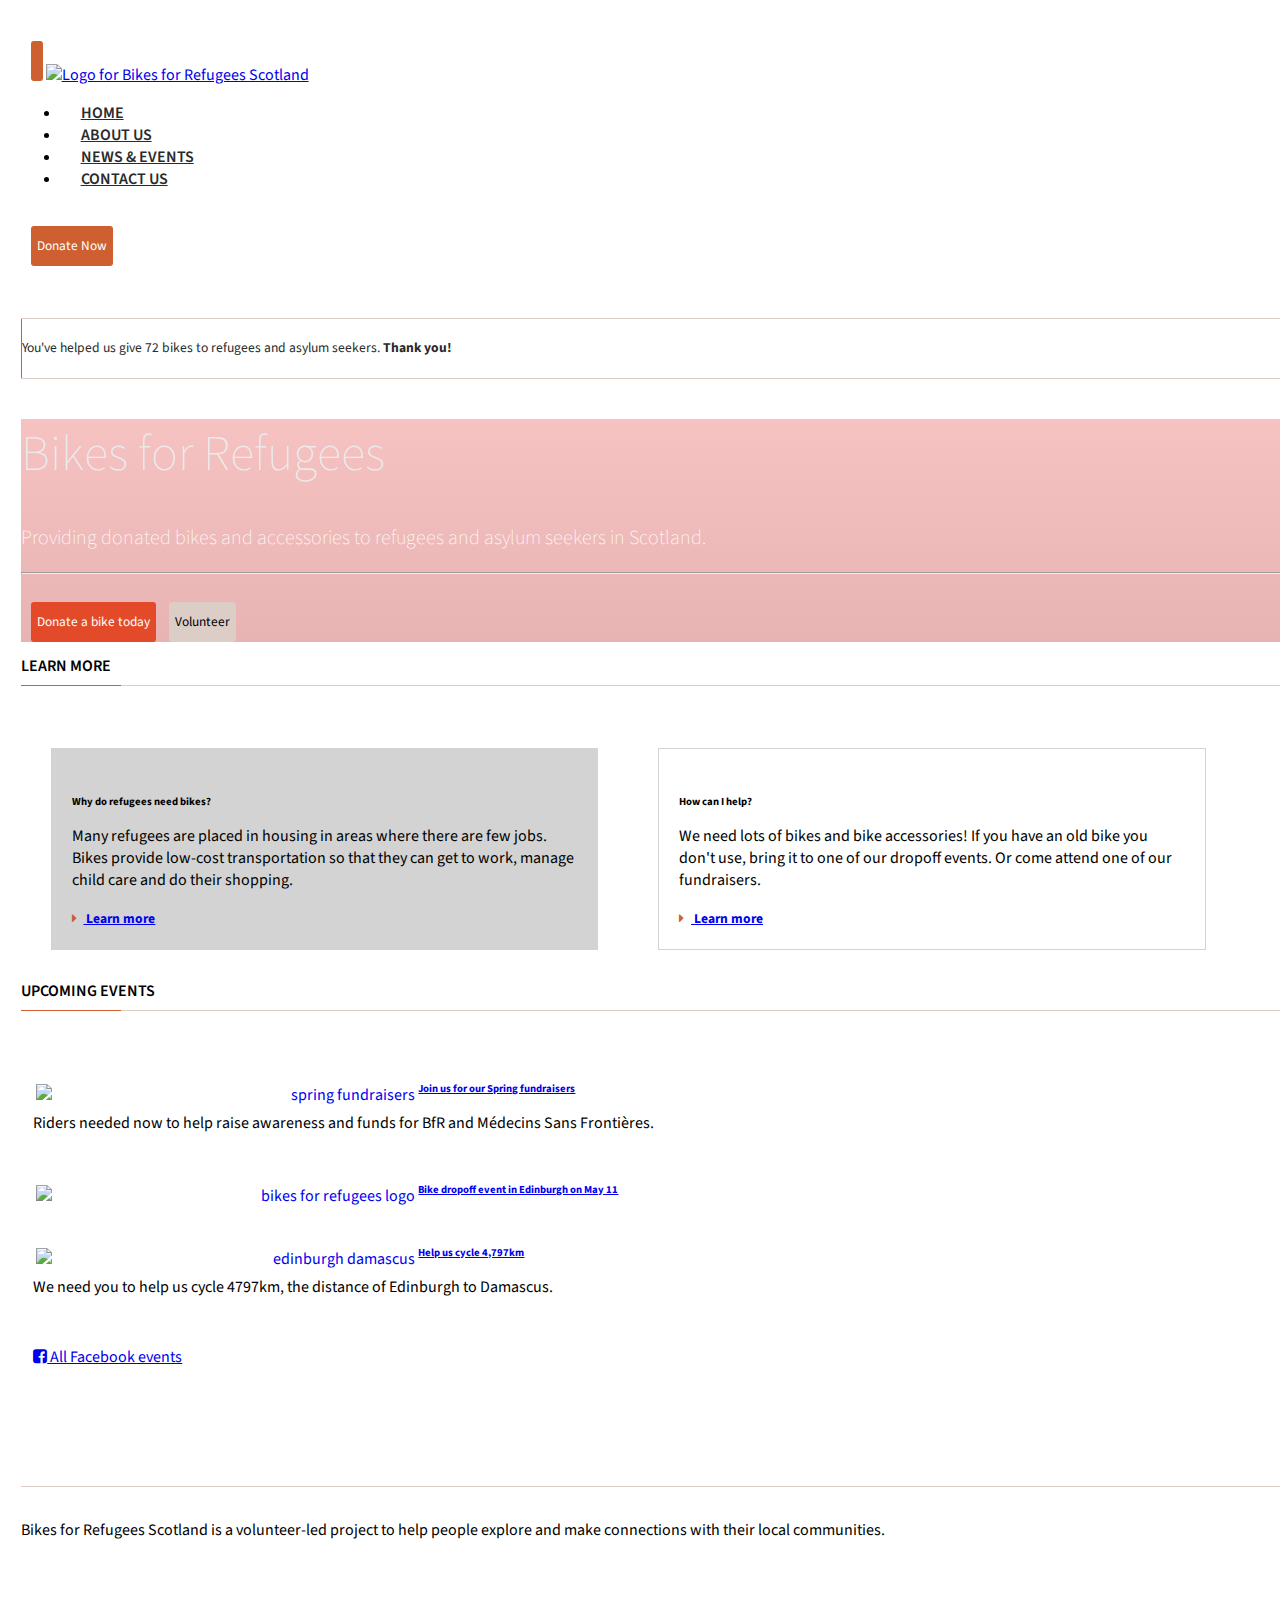
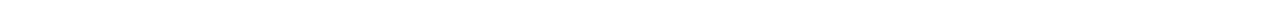
==== week1/1-bikes-for-refugees/index.html @ 3e16f526 "homework 25 jul" ====
<!DOCTYPE html>
<html lang="en">
	<head>
		<meta charset="UTF-8">
		<meta name="viewport" content="width=device-width, initial-scale=1.0">
		<meta http-equiv="X-UA-Compatible" content="ie=edge">

		<link rel="dns-prefetch" href="//fonts.googleapis.com">
		<link rel="dns-prefetch" href="//maxcdn.bootstrapcdn.com">
		<link rel="dns-prefetch" href="//code.jquery.com">
		<link rel="dns-prefetch" href="//cdnjs.cloudflare.com">
		<link href="https://fonts.googleapis.com/css?family=Source+Sans+Pro:300,300i,400,400i,600,600i,700,700i" rel="stylesheet">
		<link rel="stylesheet" href="https://maxcdn.bootstrapcdn.com/bootstrap/4.0.0-alpha.6/css/bootstrap.min.css" integrity="sha384-rwoIResjU2yc3z8GV/NPeZWAv56rSmLldC3R/AZzGRnGxQQKnKkoFVhFQhNUwEyJ" crossorigin="anonymous">
		<link rel="stylesheet" href="https://maxcdn.bootstrapcdn.com/font-awesome/4.7.0/css/font-awesome.min.css">
		<link rel="stylesheet" href="styles/style.css">

		<title>Bikes for Refugees | Scotland</title>
	</head>

	<body>
		<header class="header container">
			<div class="navigation navbar navbar-toggleable-md navbar-light">
				<button class="navigation__toggle navbar-toggler navbar-toggler-right" type="button" data-toggle="collapse" data-target="#navbarSupportedContent" aria-controls="navbarSupportedContent" aria-expanded="false" aria-label="Toggle navigation">
					<span class="navigation__toggle-icon navbar-toggler-icon"></span>
				</button>
				<a class="navigation__logo navbar-brand" href="/" >
					<img class="img-fluid" src="images/bikes-for-refugees_logo.jpg" alt="Logo for Bikes for Refugees Scotland">
					<h1 class="sr-only">Bikes for Refugees Scotland - Providing donated bikes and accessories to refugees and asylum seekers.</h1>
				</a>

				<nav class="navigation__content collapse navbar-collapse" id="navbarSupportedContent">
					<ul class="navbar-nav mr-auto">
						<li class="nav-item active">
							<a class="nav-link" href="/">Home <span class="sr-only">(current)</span></a>
						</li>
						<li class="nav-item">
							<a class="nav-link" href="#">About Us</a>
						</li>
						<li class="nav-item">
							<a class="nav-link" href="#">News & Events</a>
						</li>
						<li class="nav-item">
							<a class="nav-link" href="#">Contact Us</a>
						</li>
					</ul>
					<button class="button1">Donate Now</button>
				</nav>
			</div>
		</header>

		<main id="content" class="container">
			<div class="alert">
				You've helped us give <span id="donation-count-alert">72</span> bikes to refugees and asylum seekers. <strong>Thank you!</strong>
			</div>
			<div class="row">
				<section class="main col-lg-8">
					<div class="jumbotron">
						<h1>Bikes for Refugees</h1>
						<p>Providing donated bikes and accessories to refugees and asylum seekers in Scotland.</p>
						<hr class="my-4">
						<button class="button2">Donate a bike today</button>
						<button class="button3">Volunteer</button>
					</div>

					<div>
						<h2 class="heading-underline">Learn more</h2>

							<article class="article2 grey">
								<h6 class="article__title">
									Why do refugees need bikes?
								</h6>
								<p>Many refugees are placed in housing in areas where there are few jobs. Bikes provide low-cost transportation so that they can get to work, manage child care and do their shopping.</p>
								<p class="article__read-more">
									<a href="#">
										<span class="fa fa-caret-right"></span>
										Learn more
									</a>
								</p>
							</article>

							<article class="article2">
								<h6 class="article__title">
									How can I help?
								</h6>
								<p>We need lots of bikes and bike accessories! If you have an old bike you don't use, bring it to one of our dropoff events. Or come attend one of our fundraisers.</p>
								<p class="article__read-more">
									<a href="#">
										<span class="fa fa-caret-right"></span>
										Learn more
									</a>
								</p>
							</article>

					</div>
				</section>

				<aside class="sidebar col-lg-4">
						<h2 class="heading-underline">Upcoming events</h2>
							<div class="container">
								<aside class="article">
									<a href="#">
										<img class="img-fluid" src="/images/spring-fundraisers_thumbnail.jpg" alt="spring fundraisers">
								</a>
									<h6 class="article__title article__title--sidebar">
										<a href="#">Join us for our Spring fundraisers</a>
									</h6>
									<p>Riders needed now to help raise awareness and funds for BfR and Médecins Sans Frontières.</p>
								</aside>
								<aside class="article">
									<a href="#">
										<img class="img-fluid" src="/images/bikes-for-refugees_logo.jpg" alt="bikes for refugees logo">
									</a>
									<h6 class="article__title article__title--sidebar">
										<a href="#">Bike dropoff event in Edinburgh on May 11</a>
									</h6>
								</aside>
								<aside class="article">
									<a href="#">
										<img class="img-fluid" src="/images/edinburgh-damascus_thumbnail.png" alt="edinburgh damascus">
									</a>
									<h6 class="article__title article__title--sidebar">
										<a href="#">Help us cycle 4,797km</a>
									</h6>
									<p>We need you to help us cycle 4797km, the distance of Edinburgh to Damascus.</p>
								</aside>
									<a href="https://www.facebook.com/BikesforRefugeesScotland/events/?ref=page_internal" class="facebook-link">
										<span class="fa fa-facebook-square"></span>
										All Facebook events
									</a>
							</div>
				</aside>
			</div> <!-- end of row -->

		</main>

		<footer class="footer container">
			<div class="row">
				<div class="col-lg-8">
					<p class="text-center">
						Bikes for Refugees Scotland is a volunteer-led project to help people explore and make connections with their local communities.
					</p>
				</div>
			</div>
		</footer>

		<script src="https://code.jquery.com/jquery-3.1.1.slim.min.js" integrity="sha384-A7FZj7v+d/sdmMqp/nOQwliLvUsJfDHW+k9Omg/a/EheAdgtzNs3hpfag6Ed950n" crossorigin="anonymous"></script>
		<script src="https://cdnjs.cloudflare.com/ajax/libs/tether/1.4.0/js/tether.min.js" integrity="sha384-DztdAPBWPRXSA/3eYEEUWrWCy7G5KFbe8fFjk5JAIxUYHKkDx6Qin1DkWx51bBrb" crossorigin="anonymous"></script>
		<script src="https://maxcdn.bootstrapcdn.com/bootstrap/4.0.0-alpha.6/js/bootstrap.min.js" integrity="sha384-vBWWzlZJ8ea9aCX4pEW3rVHjgjt7zpkNpZk+02D9phzyeVkE+jo0ieGizqPLForn" crossorigin="anonymous"></script>
	</body>
</html>
---- week1/1-bikes-for-refugees/styles/style.css ----
/**
 * Base styles to use at the start of the class
 *
 * Module: HTML/CSS
 * Lesson: 1,2
 * Class: Scotland 2017
 */

html,
body {
	font-family: "Source Sans Pro","Helvetica Neue",Arial,sans-serif;
}

button {
	font-family: "Source Sans Pro","Helvetica Neue",Arial,sans-serif;
}

/*  Navigation */
.navbar-brand > img {
	max-height: 40px;
	width: auto;
}

.navbar-light .navbar-toggler {
	border: 0;
	right:  0;
}

.navbar-light .navbar-nav .nav-link {
	color: #292b2c;
	font-weight: 600;
	text-transform: uppercase;
	margin: 20px;
	
}


	/*  Challenge: can you make the navigation links orange on hover? */


/* Buttons */
/* INSERT BUTTON STYLES HERE */

button {
	display:inline-block;
	margin-top: 20px;
	margin-left: 10px;
	border-radius: 3px;
	border: none;
	box-sizing: border-box;
	text-decoration: none;
	text-align: center;
	color: #ffffff;
	background-color: #ce5f31;
	height: 40px;
}


.button2 {
	background-color: #E34A29 ;
}
.button3 {
	background-color: #dccdc6;
	color: #000;
}

/* Alert */
.alert {
	position: relative;
	margin-top: 2em;
	margin-bottom: 3em;
	padding-top: 1.5em;
	padding-bottom: 1.5em;
	border: 1px solid #dccdc6;
	border-radius: 0;
	font-size: 0.85rem;
	line-height: 1.3em;
	background: transparent;
	color: #292b2c;
}

.alert:before {
	content: '';
	position: absolute;
	left: -1px;
	top: 0;
	height: 100%;
	width: 1px;
	background: #ce5f31;
}

/* Jumbotron */
.jumbotron {
	border-radius: 0;
	background-image:     
		linear-gradient(
		rgba(236, 119, 119, 0.45), 
		rgba(202, 86, 86, 0.45)), 
		url("/images/header-bike.jpg");
	color: #fff;


}
.jumbotron h1{
	font-weight: lighter;
	font-size: 50px;
	color: #EAEAEA;
	
}
.jumbotron p{
	font-weight: lighter;
	font-size: 20px;
}

/* Headings */
.heading-underline {
	position: relative;
	margin-bottom: 2em;
	padding-bottom: 0.5em;
	border-bottom: 1px solid #dccdc6;
	font-size: 1rem;
	font-weight: 600;
	text-transform: uppercase;
}

.heading-underline:before {
	content: '';
	position: absolute;
	bottom: -1px;
	left: 0;
	width: 25%;
	height: 1px;
	max-width: 100px;
	background: #ce5f31;
}


/* Article */

.article2 {
	margin: 30px;
	padding: 20px;
	width: 40%;
	float: left;
	border-style: solid;
	border-width: 1px;
	border-color: #D3D3D3;
}
.article2.grey {
	background-color: #D3D3D3;
}

.article {
	margin-bottom: 3em;
}

.article__title {
	margin-bottom: 0.5em;
	font-weight: 700;
}

.article__read-more a {
	font-size: 0.85em;
	font-weight: 700;
	text-decoration: uppercase;
}

.article__read-more a:hover,
.article__read-more a:focus {
	text-decoration: none;
}

.article__read-more .fa {
	margin-right: 0.5em;
	color: #ce5f31;
}

.article__read-more:last-child {
	margin-bottom: 0;
}

.article img {
	width: 30%;
	text-align: right;
	float: left;
	margin: 3px;
}

aside p{
	text-align: left;
}

.container {
    width:100%;
    height:auto;
    padding:1%;
}

/* Footer */
.footer {
	margin-top: 4em;
}

.footer p {
	border-top: 1px solid #dccdc6;
	padding-top: 2em;
	padding-bottom: 2em;
}

/* Media queries */

@media screen and (min-width: 992px) {

	.navbar-brand > img {
	   max-height: 80px;
	}
}
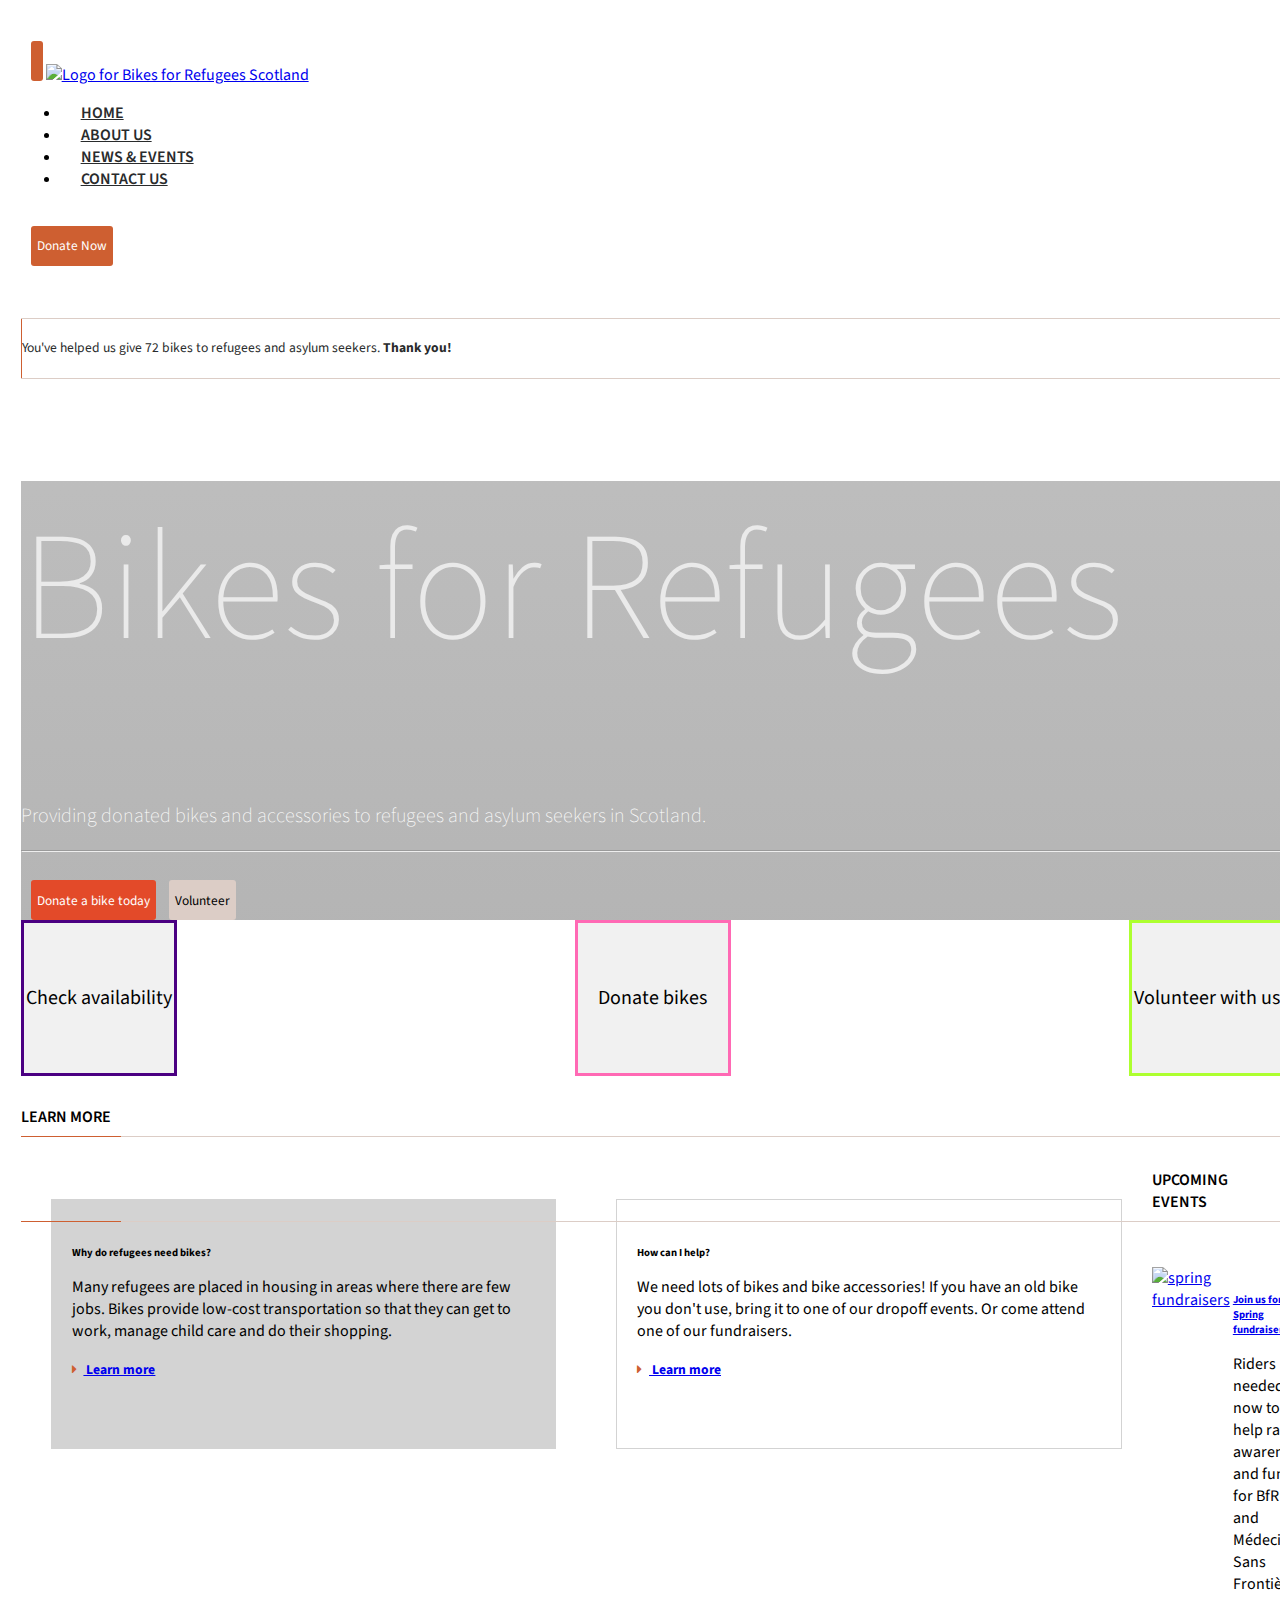
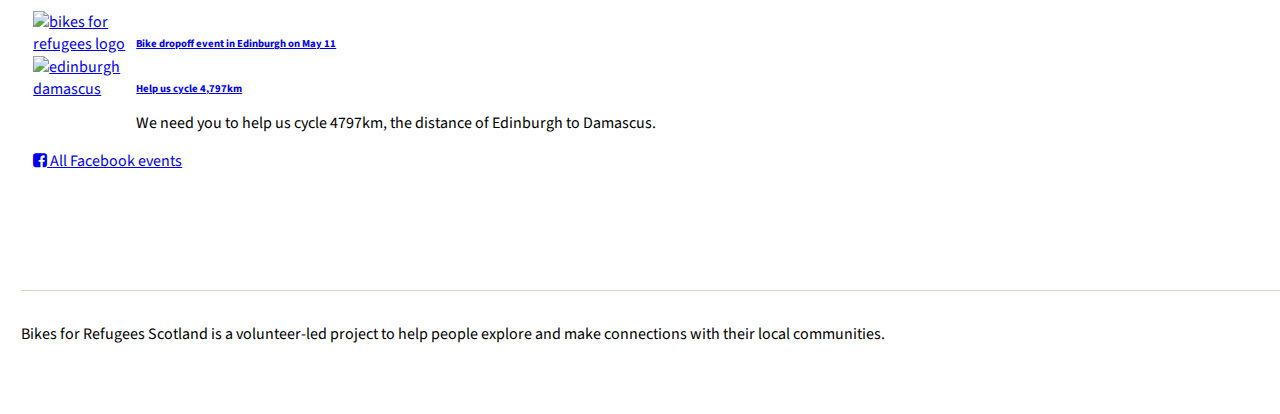
==== commit d32564af: "bikes" ====
--- a/week1/1-bikes-for-refugees/index.html
+++ b/week1/1-bikes-for-refugees/index.html
@@ -20,14 +20,13 @@
 	<body>
 		<header class="header container">
 			<div class="navigation navbar navbar-toggleable-md navbar-light">
-				<button class="navigation__toggle navbar-toggler navbar-toggler-right" type="button" data-toggle="collapse" data-target="#navbarSupportedContent" aria-controls="navbarSupportedContent" aria-expanded="false" aria-label="Toggle navigation">
-					<span class="navigation__toggle-icon navbar-toggler-icon"></span>
-				</button>
-				<a class="navigation__logo navbar-brand" href="/" >
-					<img class="img-fluid" src="images/bikes-for-refugees_logo.jpg" alt="Logo for Bikes for Refugees Scotland">
-					<h1 class="sr-only">Bikes for Refugees Scotland - Providing donated bikes and accessories to refugees and asylum seekers.</h1>
-				</a>
-
+						<button class="navigation__toggle navbar-toggler navbar-toggler-right" type="button" data-toggle="collapse" data-target="#navbarSupportedContent" aria-controls="navbarSupportedContent" aria-expanded="false" aria-label="Toggle navigation">
+						<span class="navigation__toggle-icon navbar-toggler-icon"></span>
+					</button>
+					<a class="navigation__logo navbar-brand" href="/" >
+						<img class="img-fluid" src="images/bikes-for-refugees_logo.jpg" alt="Logo for Bikes for Refugees Scotland">
+						<h1 class="sr-only">Bikes for Refugees Scotland - Providing donated bikes and accessories to refugees and asylum seekers.</h1>
+					</a>
 				<nav class="navigation__content collapse navbar-collapse" id="navbarSupportedContent">
 					<ul class="navbar-nav mr-auto">
 						<li class="nav-item active">
@@ -58,10 +57,14 @@
 						<h1>Bikes for Refugees</h1>
 						<p>Providing donated bikes and accessories to refugees and asylum seekers in Scotland.</p>
 						<hr class="my-4">
-						<button class="button2">Donate a bike today</button>
-						<button class="button3">Volunteer</button>
+							<button class="button2">Donate a bike today</button>
+							<button class="button3">Volunteer</button>		
 					</div>
-
+					<div class="flex-container">
+						<div><p>Check availability</p></div>
+						<div><p>Donate bikes</p></div>
+						<div><p>Volunteer with us</p></div>
+					</div>
 					<div>
 						<h2 class="heading-underline">Learn more</h2>
 
@@ -97,31 +100,37 @@
 				<aside class="sidebar col-lg-4">
 						<h2 class="heading-underline">Upcoming events</h2>
 							<div class="container">
-								<aside class="article">
+								<aside class="article-upcomming">
 									<a href="#">
-										<img class="img-fluid" src="/images/spring-fundraisers_thumbnail.jpg" alt="spring fundraisers">
-								</a>
-									<h6 class="article__title article__title--sidebar">
-										<a href="#">Join us for our Spring fundraisers</a>
-									</h6>
-									<p>Riders needed now to help raise awareness and funds for BfR and Médecins Sans Frontières.</p>
+										<img class="img-fluid" src="./images/spring-fundraisers_thumbnail.jpg" alt="spring fundraisers">
+									</a>
+									<div>
+										<h6 class="article__title article__title--sidebar">
+											<a href="#">Join us for our Spring fundraisers</a>
+										</h6>
+										<p>Riders needed now to help raise awareness and funds for BfR and Médecins Sans Frontières.</p>
+									</div>
 								</aside>
-								<aside class="article">
+								<aside class="article-upcomming">
 									<a href="#">
-										<img class="img-fluid" src="/images/bikes-for-refugees_logo.jpg" alt="bikes for refugees logo">
+										<img class="img-fluid" src="./images/bikes-for-refugees_logo.jpg" alt="bikes for refugees logo">
 									</a>
-									<h6 class="article__title article__title--sidebar">
-										<a href="#">Bike dropoff event in Edinburgh on May 11</a>
-									</h6>
+									<div>
+										<h6 class="article__title article__title--sidebar">
+											<a href="#">Bike dropoff event in Edinburgh on May 11</a>
+										</h6>
+									</div>
 								</aside>
-								<aside class="article">
+								<aside class="article-upcomming">
 									<a href="#">
-										<img class="img-fluid" src="/images/edinburgh-damascus_thumbnail.png" alt="edinburgh damascus">
+										<img class="img-fluid" src="./images/edinburgh-damascus_thumbnail.png" alt="edinburgh damascus">
 									</a>
-									<h6 class="article__title article__title--sidebar">
-										<a href="#">Help us cycle 4,797km</a>
-									</h6>
-									<p>We need you to help us cycle 4797km, the distance of Edinburgh to Damascus.</p>
+									<div>
+										<h6 class="article__title article__title--sidebar">
+											<a href="#">Help us cycle 4,797km</a>
+										</h6>
+										<p>We need you to help us cycle 4797km, the distance of Edinburgh to Damascus.</p>
+									</div>
 								</aside>
 									<a href="https://www.facebook.com/BikesforRefugeesScotland/events/?ref=page_internal" class="facebook-link">
 										<span class="fa fa-facebook-square"></span>
--- a/week1/1-bikes-for-refugees/styles/style.css
+++ b/week1/1-bikes-for-refugees/styles/style.css
@@ -94,16 +94,16 @@
 	border-radius: 0;
 	background-image:     
 		linear-gradient(
-		rgba(236, 119, 119, 0.45), 
-		rgba(202, 86, 86, 0.45)), 
-		url("/images/header-bike.jpg");
+		rgba(109, 109, 109, 0.45), 
+		rgba(90, 90, 90, 0.45)), 
+		url("../images/header-bike.jpg");
 	color: #fff;
 
 
 }
 .jumbotron h1{
 	font-weight: lighter;
-	font-size: 50px;
+	font-size: 12vw;
 	color: #EAEAEA;
 	
 }
@@ -111,6 +111,42 @@
 	font-weight: lighter;
 	font-size: 20px;
 }
+
+/* Flex Container */
+
+.flex-container{
+	display: flex;
+	flex-flow: row nowrap;
+	justify-content: space-between;
+	margin-bottom: 30px;
+	
+}
+
+.flex-container div{
+	border-style: solid;
+	width: 150px;
+	height: 150px;
+	
+	background-color: #F1F1F1;
+	font-size: 20px;
+	text-align: center;
+	display: flex;
+	justify-content: center;
+	align-items: center;
+	
+}
+
+.flex-container div:first-child{
+	border-color: indigo;
+}
+.flex-container div:nth-child(2){
+	border-color: hotpink;
+}
+.flex-container div:last-child{
+	border-color: greenyellow;
+}
+
+
 
 /* Headings */
 .heading-underline {
@@ -138,9 +174,11 @@
 /* Article */
 
 .article2 {
+	box-sizing: border-box;
 	margin: 30px;
 	padding: 20px;
 	width: 40%;
+	height: 250px;
 	float: left;
 	border-style: solid;
 	border-width: 1px;
@@ -179,12 +217,17 @@
 	margin-bottom: 0;
 }
 
-.article img {
-	width: 30%;
-	text-align: right;
-	float: left;
-	margin: 3px;
-}
+.article-upcomming img{
+	max-width: 100px;
+	height: 80px;
+	margin-right: 3px;
+}
+	
+
+.article-upcomming {
+	display: flex;
+}
+
 
 aside p{
 	text-align: left;
@@ -196,6 +239,7 @@
     padding:1%;
 }
 
+
 /* Footer */
 .footer {
 	margin-top: 4em;
@@ -215,3 +259,27 @@
 	   max-height: 80px;
 	}
 }
+
+@media screen and (max-width: 320px) {
+
+	.jumbotron {
+		padding: 10px;
+		margin: 5px;
+	}
+
+
+	.article2 {
+		width: 90%;
+		margin: 5px;
+	}
+}
+
+@media screen and (max-width: 610px){
+	.article2 {
+		width: 90%;
+		margin: 5px;
+	}
+}
+
+
+
